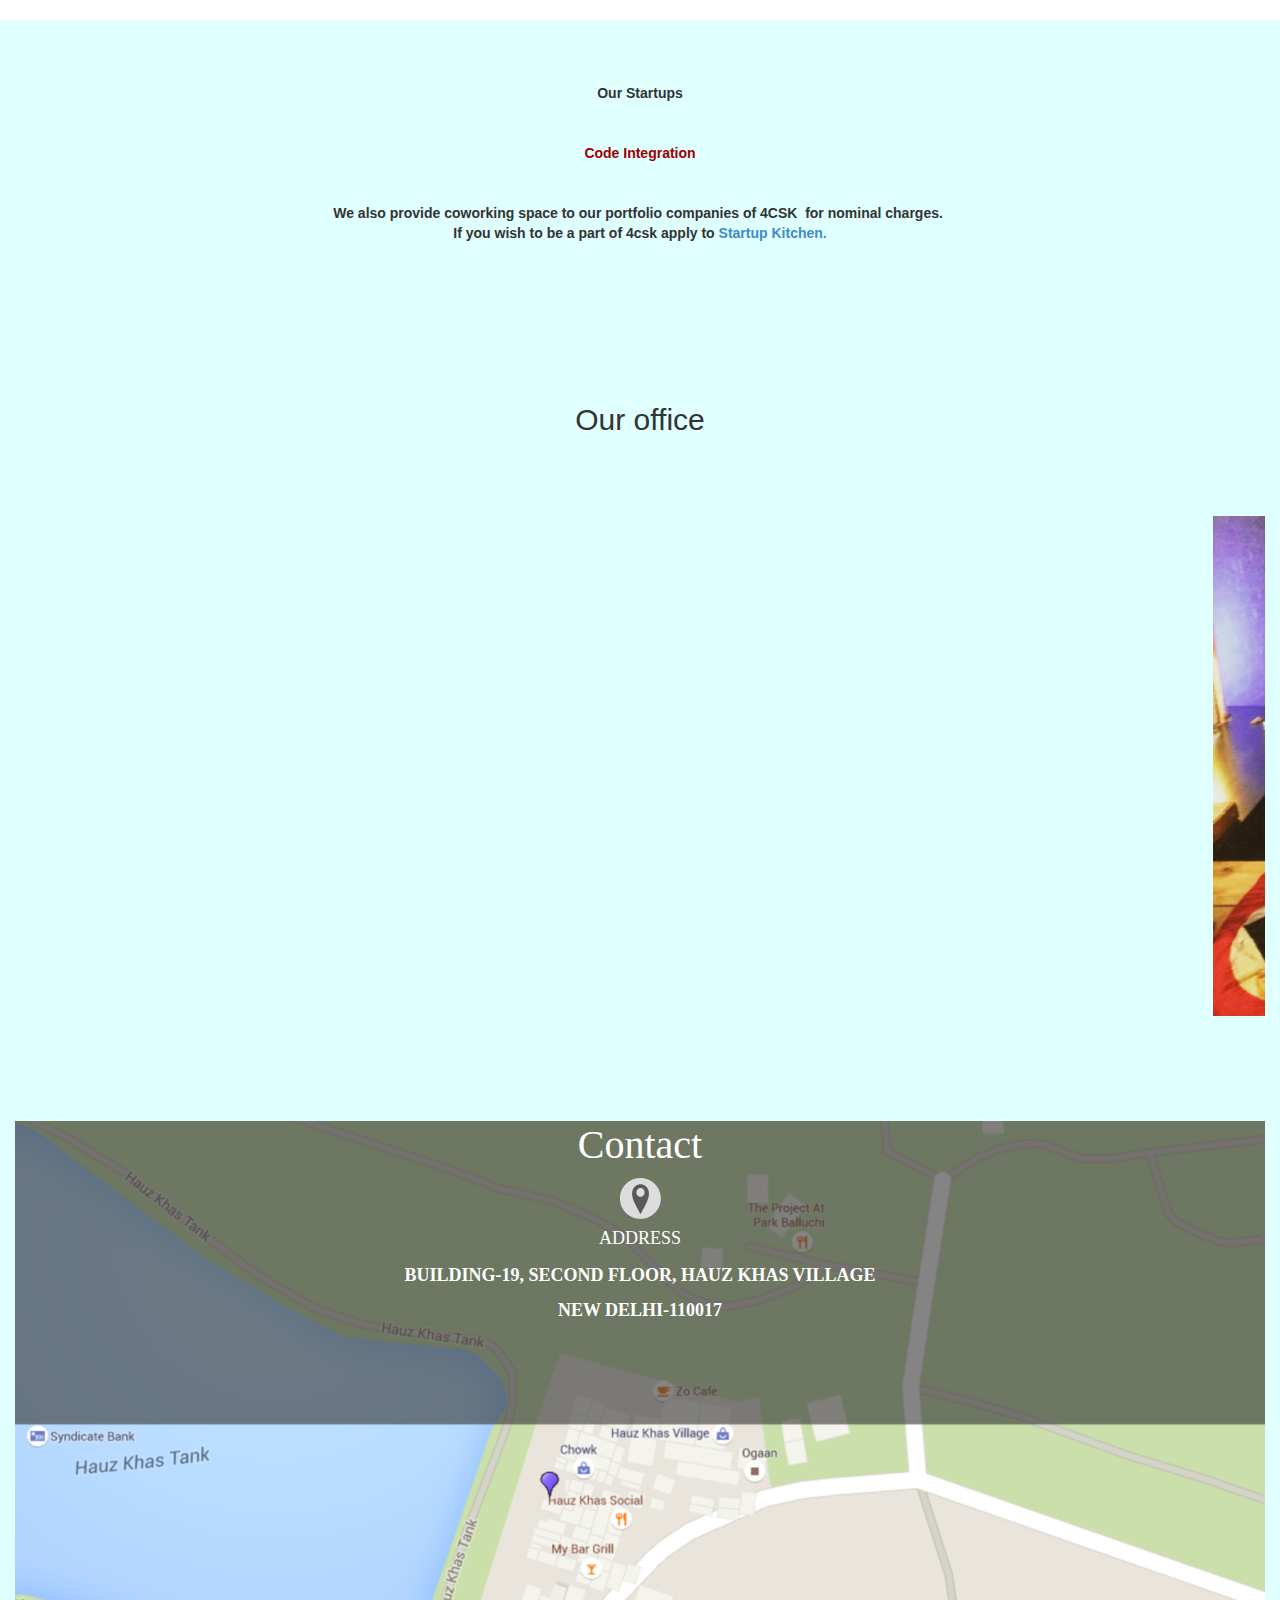
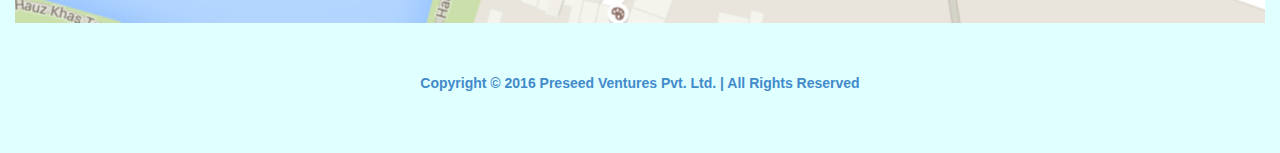
==== Delhi/index.html @ f838a464 "programs folder to Delhi" ====
﻿<!DOCTYPE html PUBLIC "-//WAPFORUM//DTD XHTML Mobile 1.0//EN" "http://www.wapforum.org/DTD/xhtml-mobile10.dtd">
<html xmlns="http://www.w3.org/1999/xhtml">
<head>



<meta http-equiv="Content-Type" content="text/html; charset=iso-8859-1" />
<meta charset="utf-8">
<meta http-equiv="X-UA-Compatible" content="IE=edge">
<meta name="viewport" content="width=device-width, initial-scale=1">
	
	<!-- facebook metatags -->
 <meta property="og:title" content="Preseed : 4Consult startup leadership mentoring" />
 <meta property="og:type" content="website" />
 <meta property="og:url" content="http://4c.preseed.in/slm/" />
 <meta property="og:image" content="http://entrepreneurlab.preseed.in/projects/4consult/img/" />
 <meta property="og:description" content=""/>
	<!-- end facebook metatags -->
<link rel="shortcut icon" href="../favicon.png">

<title>4Consult startup leadership mentoring</title>

<!-- css links-->
 <link href="css/bootstrap.css" rel="stylesheet">
 <link href="css/stylish-portfolio.css" rel="stylesheet">
 <!--<link href="css/style.css" rel="stylesheet" />-->
 
 <!-- end css links-->
<style>






ul {
  display: inline;
  margin:0;
  padding: 0;
}
ul li {display: inline-block;}
ul li:hover {background: #FFFFFF;}
ul li:hover ul {display: block;}
ul li ul {
position:absolute;
  width: 200px;
  display: none;
margin:0;
  padding: 0;

}
ul li ul li { 
  background: #FFFFCC;
  display: block;
margin:0;
  padding: 0; 
}
ul li ul li a {display:block !important;} 
ul li ul li:hover {background: #FFFFFF;}






#q:link {
    color: green;
    opacity:1;
    

    
}

/* visited link */
#q:visited {
    color: green;
  opacity:1;
   
}

/* mouse over link */
#q:hover{

opacity:0.2;
    background-color:#F39F18;
width:120px;


 
}


div#mar img
{
border-right:2px groove black;
height: 500px;
width: 500px;
}
</style>
</head>

<body>


<!-- <header id="top" class="header">
<div class="container-fluid">
  <div class="col-md-12" style="padding:40px;">
  <a href="http://4c.preseed.in/" target="_blank"  ><img src="images/homeicon.png" width="40" height="40"  ></a>
  </div>
  
    <div class="text-vertical-center col-md-12">
	   <!--<center><img class="img-responsive img-center" src=""  class="img-thumbnail" style="PADDING-BOTTOM:10px; opacity:0.9;filter:alpha(opacity=90); margin-top:1%; margin-bottom:1%"></center>-->
	   <!--<center> 
	        <P style="color:#252121; font-size:4.3vw;font-size:5.4vh; ">
          <a href="http://entrepreneurlab.preseed.in/projects/4consult/" target="_blank" ><img class="img-responsive img-center" src="ogo.png" width="250" height="100" class="img-thumbnail" style="PADDING-BOTTOM:10px; opacity:0.9;filter:alpha(opacity=90); margin-top:1%; margin-bottom:1%; "></a>
			  4<span style="color:#e34452;">Consult <BR />
		         <span style="color:#e34452;">Startup Leadership Mentoring (SLM)</span>
	         </P>
		   </h2>
	   </center>-->

<!--       <center> 
          <P style="color:#252121; font-size:6.3vw;font-size:7.4vh; ">
            <font color="black">4</font><span style="color:#e34452;">CSLM</span>
          </P>
<h2 style="font-size:4.2vw;font-size:4.5vh;">A program made exclusively for <a href="http://startups.preseed.in/">Preseed portfolio startups.</a> </h2>
      </center>  -->

<!-- 	   <br/><br/> -->
<!--        <center><h4 style="font-size:3.0vw;font-size:3.0vh; "><a href="http://4c.preseed.in/" target="_blank" style=" text-decoration:none">4Consult</a> advises the leaders of startups in 4Consult SLM portfolio throughout their lifetime in return for 5% equity in their startup. -->

  
<!--  </h4> -->
<!-- 	   <h4 style="padding:1;"> -->
<!-- 	   <center>
	    By the way we take incubation/acceleration of our startups in the world's best incubators/accelerators very seriously.
 Thus we take it upon ourselves to have our startup portfolio companies placed within them, at the right time. 
We also understand that the lack of human resource is the greatest problem for startups ready to scale beyond the MVP. In such cases, if available, whatever human resources 4Consult has, would be deployed temporarily to assist the startup in absolute need.
Startups of 4CSLM will be serviced for absolutely no costs, till they become fund backed.
</center> -->
<!-- </h4> -->
	   
<!-- 	   </center>
	   
    </div>
  </header> -->
  <!-- end cover page --> 
<!--  <br/>
<br/> -->
<!-- <br/><br/>   -->
<!-- 	<div style="color: #666; letter-spacing: 2px; "> -->
  
<!--    <center>
      <strong>Our Startups</strong><br/><br/><br />
   
	    <b>
		<a href="http://www.todoed.co/" style="color:#990000;" target="_blank" >Todoed</a>,
		<a href="http://www.startupkitchen.co/" style="color:#990000;" target="_blank" >Startup Kitchen</a>, 
		<a href="http://preseedprints.com/" style="color:#990000;" target="_blank" >Preseed Prints</a>, 
		<a href="https://www.myidealist.co/" style="color:#990000;" target="_blank" >Myidealist</a>
</center> -->


<!-- <br/><br /> -->
<!-- <strong><center> We also provide free co-working space to our portfolio companies of 4CSLM  in our delhi office -->
 
<!--  <br>  -->
<!-- <br/>
<br/>
<br/>
<br/> -->
<header id="top" class="header">
<div class="container-fluid">
  
    <div class="text-vertical-center col-md-12">
	   <!--<center><img class="img-responsive img-center" src=""  class="img-thumbnail" style="PADDING-BOTTOM:10px; opacity:0.9;filter:alpha(opacity=90); margin-top:1%; margin-bottom:1%"></center>-->
	   <!--<center> 
	        <P style="color:#252121; font-size:4.3vw;font-size:5.4vh; ">
          <a href="http://entrepreneurlab.preseed.in/projects/4consult/" target="_blank" ><img class="img-responsive img-center" src="ogo.png" width="250" height="100" class="img-thumbnail" style="PADDING-BOTTOM:10px; opacity:0.9;filter:alpha(opacity=90); margin-top:1%; margin-bottom:1%; "></a>
			  4<span style="color:#e34452;">Consult <BR />
		         <span style="color:#e34452;">Startup Leadership Mentoring (SLM)</span>
	         </P>
		   </h2>
	   </center>-->

<!--      <center> 
          <P style="color:#252121; font-size:6.3vw;font-size:7.4vh; ">
            <font color="black">4</font><span style="color:#e34452;">CSK</span>
          </P>
<h2 style="font-size:4.2vw;font-size:4.5vh;">A program made exclusively for <a href="http://sk.preseed.in/">SK portfolio startups.</a> </h2>
      </center> 

	   <br/><br/>
       <center><h4 style="font-size:3.0vw;font-size:3.0vh; "><a href="http://4c.preseed.in/" target="_blank" style=" text-decoration:none">4Consult</a> services 4CSK portfolio for discounted service fee 
and also offers co­working space to these companies at a discounted rate.  
 </h4>
	   <h4>
	   <center>
	    Like in 4CSLM program we will take it upon ourselves to have these startup 
portfolio companies placed to next level of incubation/acceleration,at the right time.So the 
startups will be entitled to a 10% discount over the actual price of the same,if,was done for 
a non portfolio company
</center>
</h4>
	   </center>
	   
    </div>
  </header>
  <!-- end cover page --> 
<!--   <br /> -->
<!--   <br />	 --> 

 <center>
      <strong>Our Startups</strong><br/><br/><br />
   
	    <b>                                     
                                    <a href="http://www.codeintegration.in/" style="color:#990000;" target="_blank" >Code Integration</a>
		<ul>
    
		
                                       
</center>
<br/><br />
<strong><center> We also provide co­working space to our portfolio companies of 4CSK 
for nominal charges. 
 <br> 
If you wish to be a part of 4csk apply to <a href="http://4c.preseed.in/">S​tartup Kitchen.</a>​

 <br></center></strong><br />
<strong><center>  



<br/><br /><br />
	   </strong>
	   <!--<strong> Startups interested in applying here may write to us at <a href="mailto:4consult@preseed.in" style="color:#990000;" target="_blank" >4consult@preseed.in</a></strong>-->
	   
  
<br/>
<br/>
<br/>


       <h2><center> Our office</center></h2>
      

<br/>

 <!-- Modal -->
                    <div class="modal fade" id="my1" tabindex="-1" role="dialog" aria-labelledby="myModalLabel" aria-hidden="true">
                      <div class="modal-dialog">
                        <div class="modal-content">
                          <div class="modal-header">
                            <button type="button" class="close" data-dismiss="modal" aria-hidden="true">&times;</button>
                            <h4 class="modal-title" id="myModalLabel" style="font-weight:bold;font-size:24.5px;text-align:center">Our Office</h4>
                          </div>
                          <div class="modal-body">
                         <p style="font-family:droidsans;font-size:20px;text-align:center">Email:<a href="mailto:4consult@preseed.in" style="color:#990000;" target="_blank" >4consult@preseed.in</a><br> Contact number:+91 9007090830</p>
                        <br/>
                            
                          </div>
                          <div class="modal-footer">
                           
                         <button class="btn btn-warning" data-dismiss="modal1" aria-hidden="true">Nice!</button>
                            
                          </div>
                        </div><!-- /.modal-content -->
                      </div><!-- /.modal-dialog -->
                    </div><!-- /.modal -->
   </center>
  </h3>
  </div>



<div id="mar" ><marquee behavior="scroll" direction="left" onmouseover="this.setAttribute('scrollamount', 3, 0);" onmouseout="this.setAttribute('scrollamount', 10, 0);">
<img src="images/111.jpg" >
<img src="images/222.jpg" >
<img src="images/333.jpg" >
<img src="images/444.jpg" >
<img src="images/555.jpg" >
<!--<img src="images/666.jpg" >-->
<img src="images/777.jpg" >
<img src="images/888.jpg" >
<img src="images/999.jpg" >
<img src="images/000.jpg" >
<img src="images/1111.jpg" >
<img src="images/2222.jpg" >
<img src="images/3333.jpg" >
				</marquee></div>



  <!-- copy rights-->
<br/><br/><div style="background: url(images/contact-bg1.png);min-height: 502px;margin-top: 60px;">
<div class="contact">
<h1 style="font: 40px 'montserrat-bold';color: #ffffff;"><center>Contact</center></h1>
<center style="color: #ffffff;font: bold 18px/35px 'roboto_slabregular';text-transform: uppercase;">
<img src="images/address-bg.png" alt="Address details">
  <h4>Address</h4>
<figcaption>Building-19, Second Floor, Hauz Khas Village<br/>New Delhi-110017</figcaption>
</center>
</div>
</div>
  <footer>
  <center><p style="text-align:center"><a href="http://preseed.in/legal" target="_blank" title=""> Copyright &copy; 2016 Preseed Ventures Pvt. Ltd. | All Rights Reserved</a></p></center>
  </footer> 
  <script src="https://code.jquery.com/jquery-1.10.2.min.js"></script>
  <script src="bootstrap.js"></script>
 <!--<center><p style="text-align:center"><a href="http://preseed.in/legal" target="_blank" title=""> Copyright © 2015 Preseed Ventures Pvt. Ltd. | All Rights Reserved</p></a></center><br /><br />-->
  <!-- end copy rights -->               
</body>
</html>
---- Delhi/css/stylish-portfolio.css ----
/*!
 * Start Bootstrap - Stylish Portfolio Bootstrap Theme (http://startbootstrap.com)
 * Code licensed under the Apache License v2.0.
 * For details, see http://www.apache.org/licenses/LICENSE-2.0.
 */

/* Global Styles */

html,
body {
    width: 100%;
    height: 100%;
}

body {
    font-family: "Source Sans Pro","Helvetica Neue",Helvetica,Arial,sans-serif;
}

.text-vertical-center {
    display: table-cell;
    text-align: center;
    vertical-align: middle;
    padding-bottom: 50px;
	margin-top:5%;
}-

.text-vertical-center h1 {
    margin: 0;
    padding-bottom: 50px;
	margin-top:50px
    /*padding: 0;*/
    font-size: 4.5em;
    font-weight: 700;
}
.group-title {
width: 100%;
border-top: 1px solid rgb(183, 221, 237);
text-align: center;
margin-top: 80px;

}
.group-title h6{
    display: inline-block;
    position: relative;
    top: -40px;
    border: 1px solid rgb(183, 221, 237);
    background: none repeat scroll 0% 0% rgb(244, 250, 252);
    color: rgb(11, 84, 114);
    padding: 13px 60px 10px;
    }


/* Custom Button Styles */

.btn-dark {
    border-radius: 0;
    color: #fff;
    background-color: rgba(0,0,0,0.4);
}

.btn-dark:hover,
.btn-dark:focus,
.btn-dark:active {
    color: #fff;
    background-color: rgba(0,0,0,0.7);
}

.btn-light {
    border-radius: 0;
    color: #333;
    background-color: rgb(255,255,255);
}

.btn-light:hover,
.btn-light:focus,
.btn-light:active {
    color: #333;
    background-color: rgba(255,255,255,0.8);
}

/* Custom Horizontal Rule */

hr.small {
    max-width: 100px;
}

/* Side Menu */

#sidebar-wrapper {
    z-index: 1000;
    position: fixed;
    right: 0;
    width: 250px;
    height: 100%;
    margin-right: -250px;
    overflow-y: auto;
    background: #222;
    -webkit-transition: all 0.4s ease 0s;
    -moz-transition: all 0.4s ease 0s;
    -ms-transition: all 0.4s ease 0s;
    -o-transition: all 0.4s ease 0s;
    transition: all 0.4s ease 0s;
}

.sidebar-nav {
    position: absolute;
    top: 0;
    width: 250px;
    margin: 0;
    padding: 0;
    list-style: none;
}

.sidebar-nav li {
    text-indent: 20px;
    line-height: 40px;
}

.sidebar-nav li a {
    display: block;
    text-decoration: none;
    color: #999;
}

.sidebar-nav li a:hover {
    text-decoration: none;
    color: #fff;
    background: rgba(255,255,255,0.2);
}

.sidebar-nav li a:active,
.sidebar-nav li a:focus {
    text-decoration: none;
}

.sidebar-nav > .sidebar-brand {
    height: 55px;
    font-size: 18px;
    line-height: 55px;
}

.sidebar-nav > .sidebar-brand a {
    color: #999;
}

.sidebar-nav > .sidebar-brand a:hover {
    color: #fff;
    background: none;
}

#menu-toggle {
    z-index: 1;
    position: fixed;
    top: 0;
    right: 0;
}

#sidebar-wrapper.active {
    right: 250px;
    width: 250px;
    -webkit-transition: all 0.4s ease 0s;
    -moz-transition: all 0.4s ease 0s;
    -ms-transition: all 0.4s ease 0s;
    -o-transition: all 0.4s ease 0s;
    transition: all 0.4s ease 0s;
}

.toggle {
    margin: 5px 5px 0 0;
} 

/* Header */

.header {
    display: table;
    position: relative;
    width: 100%;
    height: 100%;
      background-color: lightcyan;
    -webkit-background-size: cover;
    -moz-background-size: cover;
    background-size: cover;
    -o-background-size: cover;
    
}

@media only screen and (max-width:769px){

.header{

height:700px !important;

}
.header a{
font-size:11px !important;
}

.header h4{
font-size:11px !important;
}

}

/* About */

.about {
    padding: 50px 0;
}

/* Services */

.services {
    padding: 50px 0;
}

.service-item {
    margin-bottom: 30px;
}

/* Callout */

.callout {
    display: table;
    width: 100%;
    height: 300px;
    color: #fff;
    background: url(../img/callout.jpg) no-repeat center center scroll;
    -webkit-background-size: cover;
    -moz-background-size: cover;
    background-size: cover;
    -o-background-size: cover;
}

/* Portfolio */

.portfolio {
    padding: 50px 0;
}

.portfolio-item {
    margin-bottom: 30px;
}

.img-portfolio {
    margin: 0 auto;
}

.img-portfolio:hover {
    opacity: 0.8;
}

/* Call to Action */

.call-to-action {
    padding: 50px 0;
}

.call-to-action .btn {
    margin: 10px;
}

/* Map */

.map {
    height: 500px;
}

@media(max-width:768px) {
    .map {
        height: 75%;
    }
}

/* Footer */

footer {
    padding: 100px 0;
	padding:4%;
}
.thumbnail {
  display: block;
  padding: 4px;
  line-height: 20px;
  border: 2px solid #ddd;
  -webkit-border-radius: 4px;
     -moz-border-radius: 4px;
          border-radius: 4px;
  -webkit-box-shadow: 0 1px 3px rgba(0, 0, 0, 0.055);
     -moz-box-shadow: 0 1px 3px rgba(0, 0, 0, 0.055);
          box-shadow: 0 1px 3px rgba(0, 0, 0, 0.055);
  -webkit-transition: all 0.2s ease-in-out;
     -moz-transition: all 0.2s ease-in-out;
       -o-transition: all 0.2s ease-in-out;
          transition: all 0.2s ease-in-out;
}
#features-wrapper
    {
        position: relative;
        overflow: hidden;
        background: #fff;
        text-align: center;
    }
    
        #features-wrapper p
        {
            text-align: center;
        }
    
        #features-wrapper .actions
        {
            margin-top: 1.25em;
        }

    #main-wrapper
    {
        position: relative;
        overflow: hidden;
        background: #fff;
    }
    
    #footer-wrapper
    {
        position: relative;
        overflow: hidden;
        border-top: solid 2px #e5e5e5;
        background: #f0f0f0;
    }
    
        #footer-wrapper form input[type="text"],
        #footer-wrapper form input[type="email"],
        #footer-wrapper form input[type="password"],
        #footer-wrapper form select,
        #footer-wrapper form textarea
        {
            background: #f7f7f7;
        }
        
            #footer-wrapper form input[type="text"]:focus,
            #footer-wrapper form input[type="email"]:focus,
            #footer-wrapper form input[type="password"]:focus,
            #footer-wrapper form select:focus,
            #footer-wrapper form textarea:focus
            {
                background: #fff;
            }
        
        #footer-wrapper h2
        {
            text-align: center;
        }
---- Delhi/css/style.css ----
@charset 'UTF-8';
@import url("font-awesome.min.css");
@import url("http://fonts.googleapis.com/css?family=Source+Sans+Pro:300,400,600|Arvo:700");

/*
	Strongly Typed by HTML5 UP
	html5up.net | @n33co
	Free for personal and commercial use under the CCA 3.0 license (html5up.net/license)
*/

/*********************************************************************************/
/* Basic                                                                         */
/*********************************************************************************/

	body
	{
		background: #f0f0f0;
	}

		body.is-loading *
		{
			-moz-transition: none !important;
			-webkit-transition: none !important;
			-o-transition: none !important;
			-ms-transition: none !important;
			transition: none !important;
			-moz-animation: none !important;
			-webkit-animation: none !important;
			-o-animation: none !important;
			-ms-animation: none !important;
			animation: none !important;
		}

	body,input,textarea,select
	{
		font-family: 'Source Sans Pro';
		font-weight: 300;
		color: #777;
	}
	
	h1,h2,h4,h5,h6
	{
		font-weight: 600;
		text-transform: uppercase;
		color: #888;
	}
	h3{
        font-weight: 600;
        color: #888;
	}
	
		h1 a, h2 a, h3 a, h4 a, h5 a, h6 a
		{
			color: inherit;
			text-decoration: none;
			border: 0;
		}

	a
	{
		color: #666;
		text-decoration: none;
		border-bottom: solid 1px #ddd;
		-moz-transition: color 0.25s ease-in-out, border-bottom-color 0.25s ease-in-out;
		-webkit-transition: color 0.25s ease-in-out, border-bottom-color 0.25s ease-in-out;
		-o-transition: color 0.25s ease-in-out, border-bottom-color 0.25s ease-in-out;
		-ms-transition: color 0.25s ease-in-out, border-bottom-color 0.25s ease-in-out;
		transition: color 0.25s ease-in-out, border-bottom-color 0.25s ease-in-out;
	}

		a strong
		{
			-moz-transition: color 0.25s ease-in-out, border-bottom-color 0.25s ease-in-out;
			-webkit-transition: color 0.25s ease-in-out, border-bottom-color 0.25s ease-in-out;
			-o-transition: color 0.25s ease-in-out, border-bottom-color 0.25s ease-in-out;
			-ms-transition: color 0.25s ease-in-out, border-bottom-color 0.25s ease-in-out;
			transition: color 0.25s ease-in-out, border-bottom-color 0.25s ease-in-out;
		}
	
		a:hover
		{
			color: #ed786a;
			border-bottom-color: rgba(255,255,255,0);
		}
		
		a:hover strong
		{
			color: #ed786a;
		}

	strong, b
	{
		font-weight: 600;
		color: #666;
	}
	
	em, i
	{
		font-style: italic;
	}
	
	sub
	{
		position: relative;
		top: 0.5em;
		font-size: 0.8em;
	}
	
	sup
	{
		position: relative;
		top: -0.5em;
		font-size: 0.8em;
	}
	
	hr
	{
		border: 0;
		border-top: solid 1px #ddd;
	}
	
	blockquote
	{
		border-left: solid 0.5em #ddd;
		padding: 1em 0 1em 2em;
		font-style: italic;
	}
	
	p
	{
		text-align: justify;
	}
	
	p, ul, ol, dl, table, blockquote
	{
		margin-bottom: 2em;
	}

	br.clear
	{
		clear: both;
	}

	/* Sections/Article */
	
		section,
		article
		{
			margin-bottom: 3em;
		}
		
			section > :last-child,
			article > :last-child
			{
				margin-bottom: 0;
			}

			section:last-child,
			article:last-child
			{
				margin-bottom: 0;
			}

	/* Image */

		.image
		{
			display: inline-block;
			border: solid 6px #ebebeb !important;
			-moz-transition: opacity 0.25s ease-in-out;
			-webkit-transition: opacity 0.25s ease-in-out;
			-o-transition: opacity 0.25s ease-in-out;
			-ms-transition: opacity 0.25s ease-in-out;
			transition: opacity 0.25s ease-in-out;
		}
		
			a.image:hover
			{
				opacity: 0.9;
			}
		
			.image img
			{
				display: block;
				width: 100%;
			}

			.image.fit
			{
				display: block;
				width: 100%;
			}
			
			.image.featured
			{
				display: block;
				width: 100%;
				margin: 0 0 3.5em 0;
			}
			
			.image.left
			{
				float: left;
				margin: 0 1.5em 1.5em 0;
				position: relative;
				top: 0.5em;
			}
			
			.image.centered
			{
				display: block;
				margin: 0 0 2em 0;
			}

				.image.centered img
				{
					margin: 0 auto;
					width: auto;
				}

	/* List */

		ul
		{
		}

			ul.default
			{
				list-style: disc;
				margin-left: 1em;
			}
			
				ul.default li
				{
					padding-left: 0.5em;
					margin: 0.75em 0 0.75em 0;
				}

				ul.default li:first-child
				{
					margin-top: 0;
				}

			ul.links
			{
				list-style: decimal;
				margin-left: 1em;
			}

				ul.links li
				{
					display: inline;
					border-left: solid 1px #d0d0d0;
					padding-left: 1em;
					margin-left: 1em;
				}
				
				ul.links li:first-child
				{
					margin-left: 0;
					padding-left: 0;
				}

			ul.actions
			{
				margin-top: 2.5em;
				clear: both;
			}

			ul.divided
			{
			}

				ul.divided li
				{
					border-top: solid 2px #e5e5e5;
				}

				ul.divided li:first-child
				{
					border-top: 0;
					margin-top: 0;
					padding-top: 0;
				}

			ul.icons
			{
			}	

				ul.icons > li
				{
					position: relative;
					padding: 2em 0 0 3em;
				}
				
				ul.icons > li:before
				{
					position: absolute;
					left: 0;
					top: 2em;
					display: block;
					background: #878787;
					color: #e4e4e4;
					width: 1.65em;
					height: 1.65em;
					border-radius: 1.65em;
					line-height: 1.65em;
					text-align: center;
					box-shadow: 0.125em 0.175em 0 0 rgba(0,0,0,0.125);
				}

				ul.icons > li:first-child
				{
					padding-top: 0;
				}
				
					ul.icons > li:first-child:before
					{
						top: 0;
					}

		ol
		{
		}

			ol.default 
			{
				list-style: decimal;
				margin-left: 1em;
			}
			
				ol.default  li
				{
					padding-left: 0.5em;
					margin: 0.75em 0 0.75em 0;
				}

				ol.default  li:first-child
				{
					margin-top: 0;
				}

	/* Form */

		form
		{
		}
		
			form label
			{
				font-weight: 600;
				text-transform: uppercase;
				color: #888;
				display: block;
				margin: 0 0 1em 0;
			}
		
			form input[type="text"],
			form input[type="email"],
			form input[type="password"],
			form select,
			form textarea
			{
				-webkit-appearance: none;
				display: block;
				border: 0;
				background: #e8e8e8;
				width: 100%;
				box-shadow: inset 2px 2px 0px 0px rgba(0,0,0,0.1);
				border-radius: 4px;
				line-height: 1.25em;
				padding: 0.75em 1em 0.75em 1em;
				-moz-transition: background-color 0.25s ease-in-out;
				-webkit-transition: background-color 0.25s ease-in-out;
				-o-transition: background-color 0.25s ease-in-out;
				-ms-transition: background-color 0.25s ease-in-out;
				transition: background-color 0.25s ease-in-out;
			}

				form input[type="text"]:focus,
				form input[type="email"]:focus,
				form input[type="password"]:focus,
				form select:focus,
				form textarea:focus
				{
					background: #f0f0f0;
				}
				
				form textarea
				{
					min-height: 11em;
				}

				form .formerize-placeholder
				{
					color: #555 !important;
				}

				form ::-webkit-input-placeholder
				{
					color: #555 !important;
					line-height: 1.35em;
				}

				form :-moz-placeholder
				{
					color: #555 !important;
				}

				form ::-moz-placeholder
				{
					color: #555 !important;
				}

				form :-ms-input-placeholder
				{
					color: #555 !important;
				}

				form ::-moz-focus-inner
				{
					border: 0;
				}
			
	/* Table */
	
		table
		{
			width: 100%;
		}
		
			table.default 
			{
				width: 100%;
			}
			
				table.default  tbody tr
				{
					border-top: solid 1px #E5E5E5;
				}

				table.default  tbody tr:first-child
				{
					border-top: 0;
				}
			
				table.default  td
				{
					padding: 0.75em 1em 0.75em 1em;
				}
				
				table.default  th
				{
					text-align: left;
					font-weight: bold;
					padding: 0.75em 1em 0.75em 1em;
				}
			
				table.default  thead
				{
					background: #878787;
					color: #fff;
					font-weight: 400;
					text-transform: uppercase;
					border: 0;
					box-shadow: 0.125em 0.175em 0 0 rgba(0,0,0,0.125);
				}
				
				table.default  tfoot
				{
					background: #F0F0F0;
					border-top: solid 2px #E5E5E5;
				}
				
				table.default  tbody
				{
				}

	/* Button */
		
		input[type="button"],
		input[type="submit"],
		input[type="reset"],
		.button
		{
			-webkit-appearance: none;
			position: relative;
			display: inline-block;
			background: #ed786a;
			color: #fff !important;
			text-transform: uppercase;
			border-radius: 4px;
			border: 0;
			outline: 0;
			font-size: 1em;
			box-shadow: 0.125em 0.175em 0 0 rgba(0,0,0,0.125);
			font-weight: 600;
			-moz-transition: all 0.25s ease-in-out;
			-webkit-transition: all 0.25s ease-in-out;
			-o-transition: all 0.25s ease-in-out;
			-ms-transition: all 0.25s ease-in-out;
			transition: all 0.25s ease-in-out;
			text-align: center;
		}

			.button.icon:before
			{
				position: relative;
				padding-right: 0.75em;
				opacity: 0.5;
				top: 0.05em;
			}

			input[type="button"]:hover,
			input[type="submit"]:hover,
			input[type="reset"]:hover,
			.button:hover
			{
				background: #fd887a;
			}
			
			input[type="button"]:active,
			input[type="submit"]:active,
			input[type="reset"]:active,
			.button:active
			{
				background: #ed786a;
			}
		
			input[type="button"].alt,
			input[type="submit"].alt,
			input[type="reset"].alt,
			.button.alt
			{
				background: #878787;
			}

				input[type="button"].alt:hover,
				input[type="submit"].alt:hover,
				input[type="reset"].alt:hover,
				.button.alt:hover
				{
					background: #979797;
				}
				
				input[type="button"].alt:active,
				input[type="submit"].alt:active,
				input[type="reset"].alt:active,
				.button.alt:active
				{
					background: #878787;
				}

	/* Box */

		.box
		{
		}
		
			.box.excerpt
			{
			}
			
				.box.excerpt .date
				{
					background: #878787;
					color: #fff;
					font-weight: 400;
					text-transform: uppercase;
					border-radius: 4px;
					border: 0;
					box-shadow: 0.125em 0.175em 0 0 rgba(0,0,0,0.125);
				}

/*********************************************************************************/
/* Icons                                                                         */
/*********************************************************************************/

	.icon {
		position: relative;
		text-decoration: none;
	}

		.icon:before {
			-moz-osx-font-smoothing: grayscale;
			-webkit-font-smoothing: antialiased;
			font-family: FontAwesome;
			font-style: normal;
			font-weight: normal;
			text-transform: none !important;
		}

		.icon > .label {
			display: none;
		}

/*********************************************************************************/
/* Wrappers                                                                      */
/*********************************************************************************/

	#header-wrapper
	{
		position: relative;
		background: #fff;
		text-align: center;
	}

		#header-wrapper p
		{
			text-align: center;
		}
	
	#banner-wrapper
	{
		position: relative;
		overflow: hidden;
		background: #fff;
		color: #fff;
		text-align: center;
		border-top: solid 2px #e5e5e5;
		border-bottom: solid 2px #e5e5e5;
		box-shadow: inset 0px -8px 0px 0px #fff, inset 0px -10px 0px 0px #e5e5e5, inset 0px 8px 0px 0px #fff, inset 0px 10px 0px 0px #e5e5e5;
	}

		#banner-wrapper .inner
		{
			background: url('../images/banner.jpg');
			background-size: cover;
		}

		#banner-wrapper p
		{
			text-align: center;
		}
	
	#features-wrapper
	{
		position: relative;
		overflow: hidden;
		background: #fff;
		text-align: center;
	}
	
		#features-wrapper p
		{
			text-align: center;
		}
	
		#features-wrapper .actions
		{
			margin-top: 1.25em;
		}

	#main-wrapper
	{
		position: relative;
		overflow: hidden;
		background: #fff;
	}
	
	#footer-wrapper
	{
		position: relative;
		overflow: hidden;
		border-top: solid 2px #e5e5e5;
		background: #f0f0f0;
	}
	
		#footer-wrapper form input[type="text"],
		#footer-wrapper form input[type="email"],
		#footer-wrapper form input[type="password"],
		#footer-wrapper form select,
		#footer-wrapper form textarea
		{
			background: #f7f7f7;
		}
		
			#footer-wrapper form input[type="text"]:focus,
			#footer-wrapper form input[type="email"]:focus,
			#footer-wrapper form input[type="password"]:focus,
			#footer-wrapper form select:focus,
			#footer-wrapper form textarea:focus
			{
				background: #fff;
			}
		
		#footer-wrapper h2
		{
			text-align: center;
		}

/*********************************************************************************/
/* Header                                                                        */
/*********************************************************************************/
	
	#header
	{
		position: relative;
		border-bottom: solid 2px #e5e5e5;
		box-shadow: inset 0px -8px 0px 0px #fff, inset 0px -10px 0px 0px #e5e5e5;
	}

		#header h1
		{
			font-family: 'Arvo';
			font-weight: 700;
			color: #ed786a;
			text-shadow: 0.05em 0.075em 0 rgba(0,0,0,0.1);
		}

			#header h1 a
			{
				border: 0;
			}
		
		#header p
		{
			text-transform: uppercase;
			font-weight: 400;
			color: #888;
		}

/*********************************************************************************/
/* Nav                                                                           */
/*********************************************************************************/

	#nav
	{
		cursor: default;
	}

		#nav > ul > li
		{
		}
		
			#nav > ul > li > a
			{
				border: 0;
				text-decoration: none;
				text-transform: uppercase;
				font-weight: 400;
				color: #777;
				outline: 0;
			}

				#nav > ul > li > a:before
				{
					display: inline-block;
					background: #878787;
					color: #e4e4e4;
					width: 1.65em;
					height: 1.65em;
					border-radius: 1.65em;
					line-height: 1.65em;
					text-align: center;
					box-shadow: 0.125em 0.175em 0 0 rgba(0,0,0,0.125);
					margin-right: 0.75em;
					-moz-transition: color 0.25s ease-in-out, background 0.25s ease-in-out;
					-webkit-transition: color 0.25s ease-in-out, background 0.25s ease-in-out;
					-o-transition: color 0.25s ease-in-out, background 0.25s ease-in-out;
					-ms-transition: color 0.25s ease-in-out, background 0.25s ease-in-out;
					transition: color 0.25s ease-in-out, background 0.25s ease-in-out;
				}
		
				#nav > ul > li > a > span
				{
					-moz-transition: color 0.25s ease-in-out;
					-webkit-transition: color 0.25s ease-in-out;
					-o-transition: color 0.25s ease-in-out;
					-ms-transition: color 0.25s ease-in-out;
					transition: color 0.25s ease-in-out;
				}

			#nav > ul > li.active,
			#nav > ul > li:hover
			{
			}

				#nav > ul > li.active > a,
				#nav > ul > li:hover > a
				{
				}

					#nav > ul > li.active > a:before,
					#nav > ul > li:hover > a:before
					{
						background: #ED786A;
						color: #fff;
					}
			
					#nav > ul > li.active > a > span,
					#nav > ul > li:hover > a > span
					{
						color: #ED786A;
					}

/*********************************************************************************/
/* Features                                                                      */
/*********************************************************************************/
	
	#features
	{
	}
	
/*********************************************************************************/
/* Banner                                                                        */
/*********************************************************************************/
	
	#banner
	{
		position: relative;
		text-transform: uppercase;
	}
	
		#banner p
		{
			font-weight: 400;
		}

		#banner strong
		{
			color: inherit;
		}
	
/*********************************************************************************/
/* Content                                                                       */
/*********************************************************************************/
	
	#content
	{
	}

		#content > section,
		#content > article
		{
			border-top: solid 2px #e5e5e5;
			box-shadow: inset 0px 8px 0px 0px #fff, inset 0px 10px 0px 0px #e5e5e5;
		}

			#content > section:first-child,
			#content > article:first-child
			{
				border-top: 0;
				box-shadow: none;
			}
	
/*********************************************************************************/
/* Sidebar                                                                       */
/*********************************************************************************/
	
	#sidebar
	{
	}

		#sidebar > section,
		#sidebar > article
		{
			border-top: solid 2px #e5e5e5;
			box-shadow: inset 0px 8px 0px 0px #fff, inset 0px 10px 0px 0px #e5e5e5;
		}

			#sidebar > section:first-child,
			#sidebar > article:first-child
			{
				border-top: 0;
				box-shadow: none;
			}
	
/*********************************************************************************/
/* Copyright                                                                     */
/*********************************************************************************/

	#copyright
	{
		/*border-top: solid 2px #e5e5e5;*/
		text-align: center;
	}
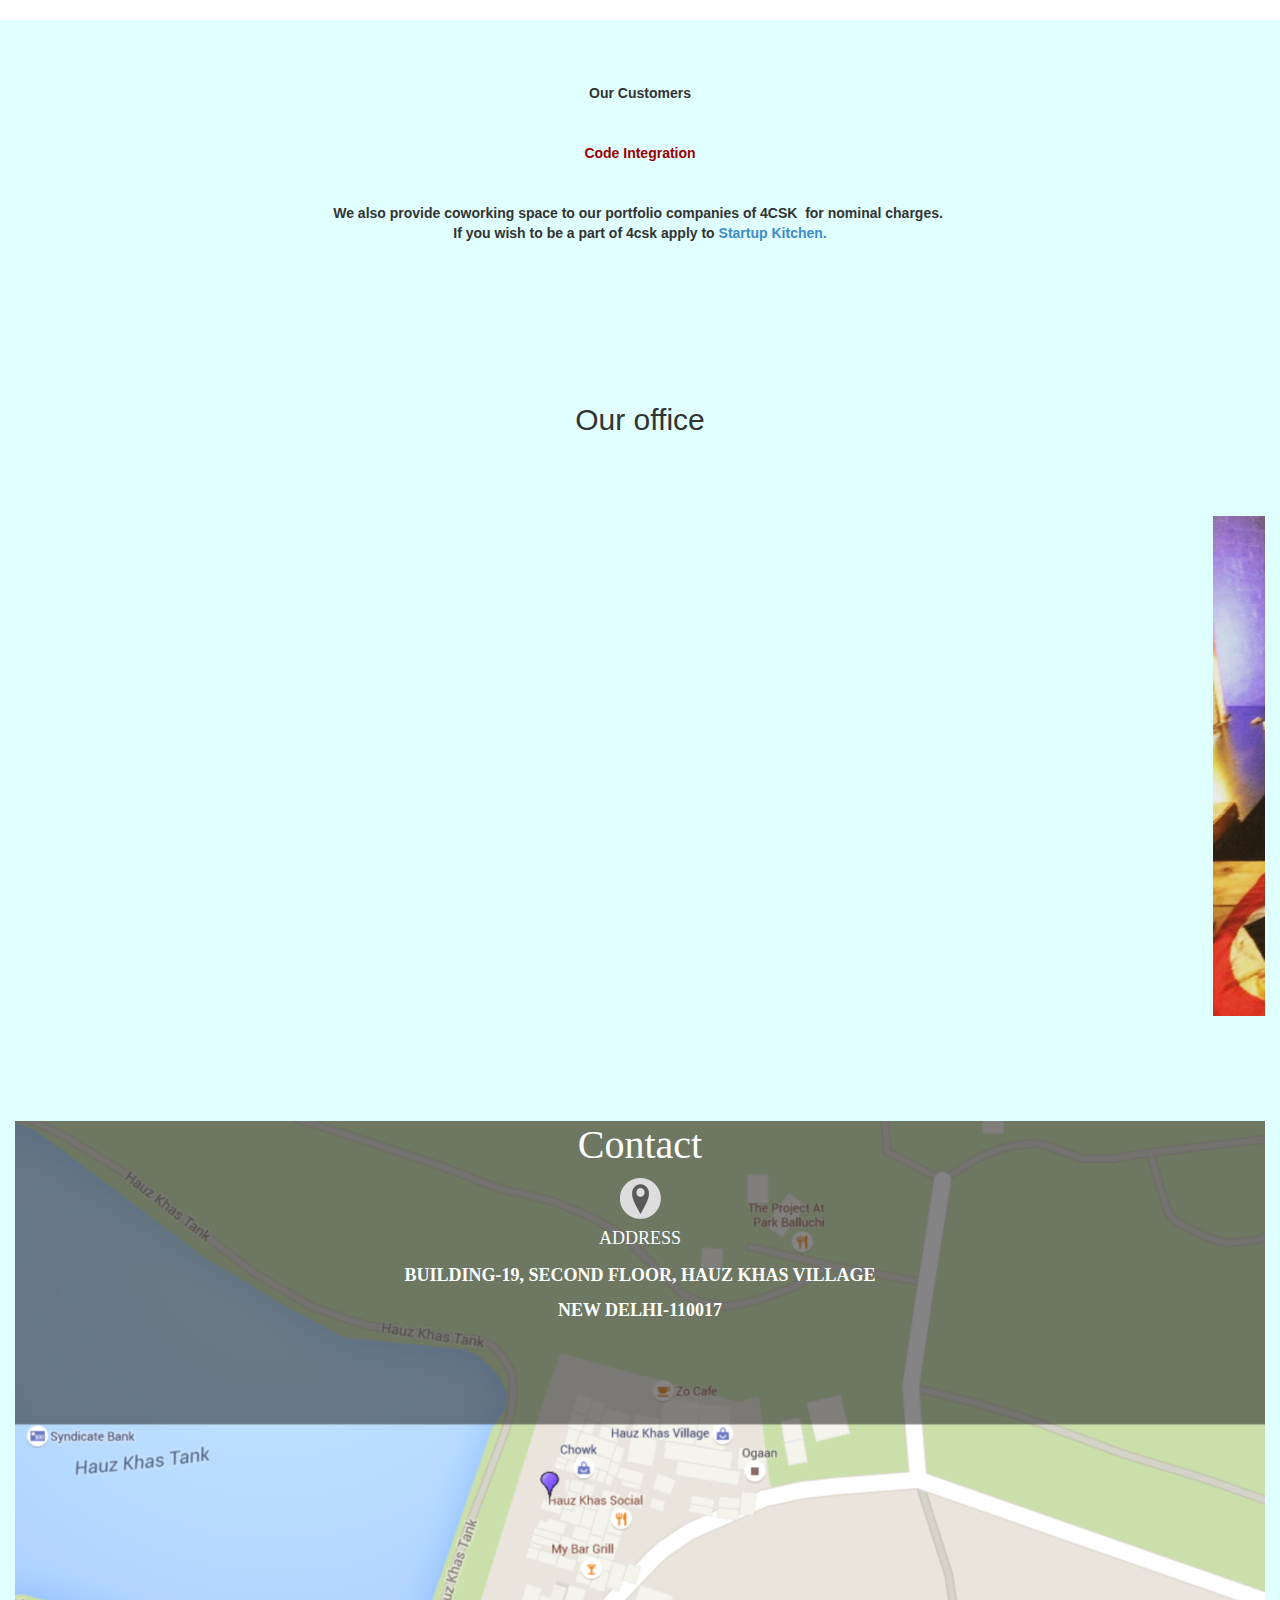
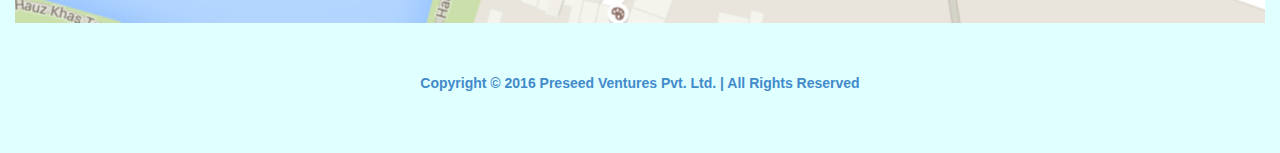
==== commit 33b988be: "Startups has changed to customers" ====
--- a/Delhi/index.html
+++ b/Delhi/index.html
@@ -211,7 +211,7 @@
 <!--   <br />	 --> 
 
  <center>
-      <strong>Our Startups</strong><br/><br/><br />
+      <strong>Our Customers</strong><br/><br/><br />
    
 	    <b>                                     
                                     <a href="http://www.codeintegration.in/" style="color:#990000;" target="_blank" >Code Integration</a>
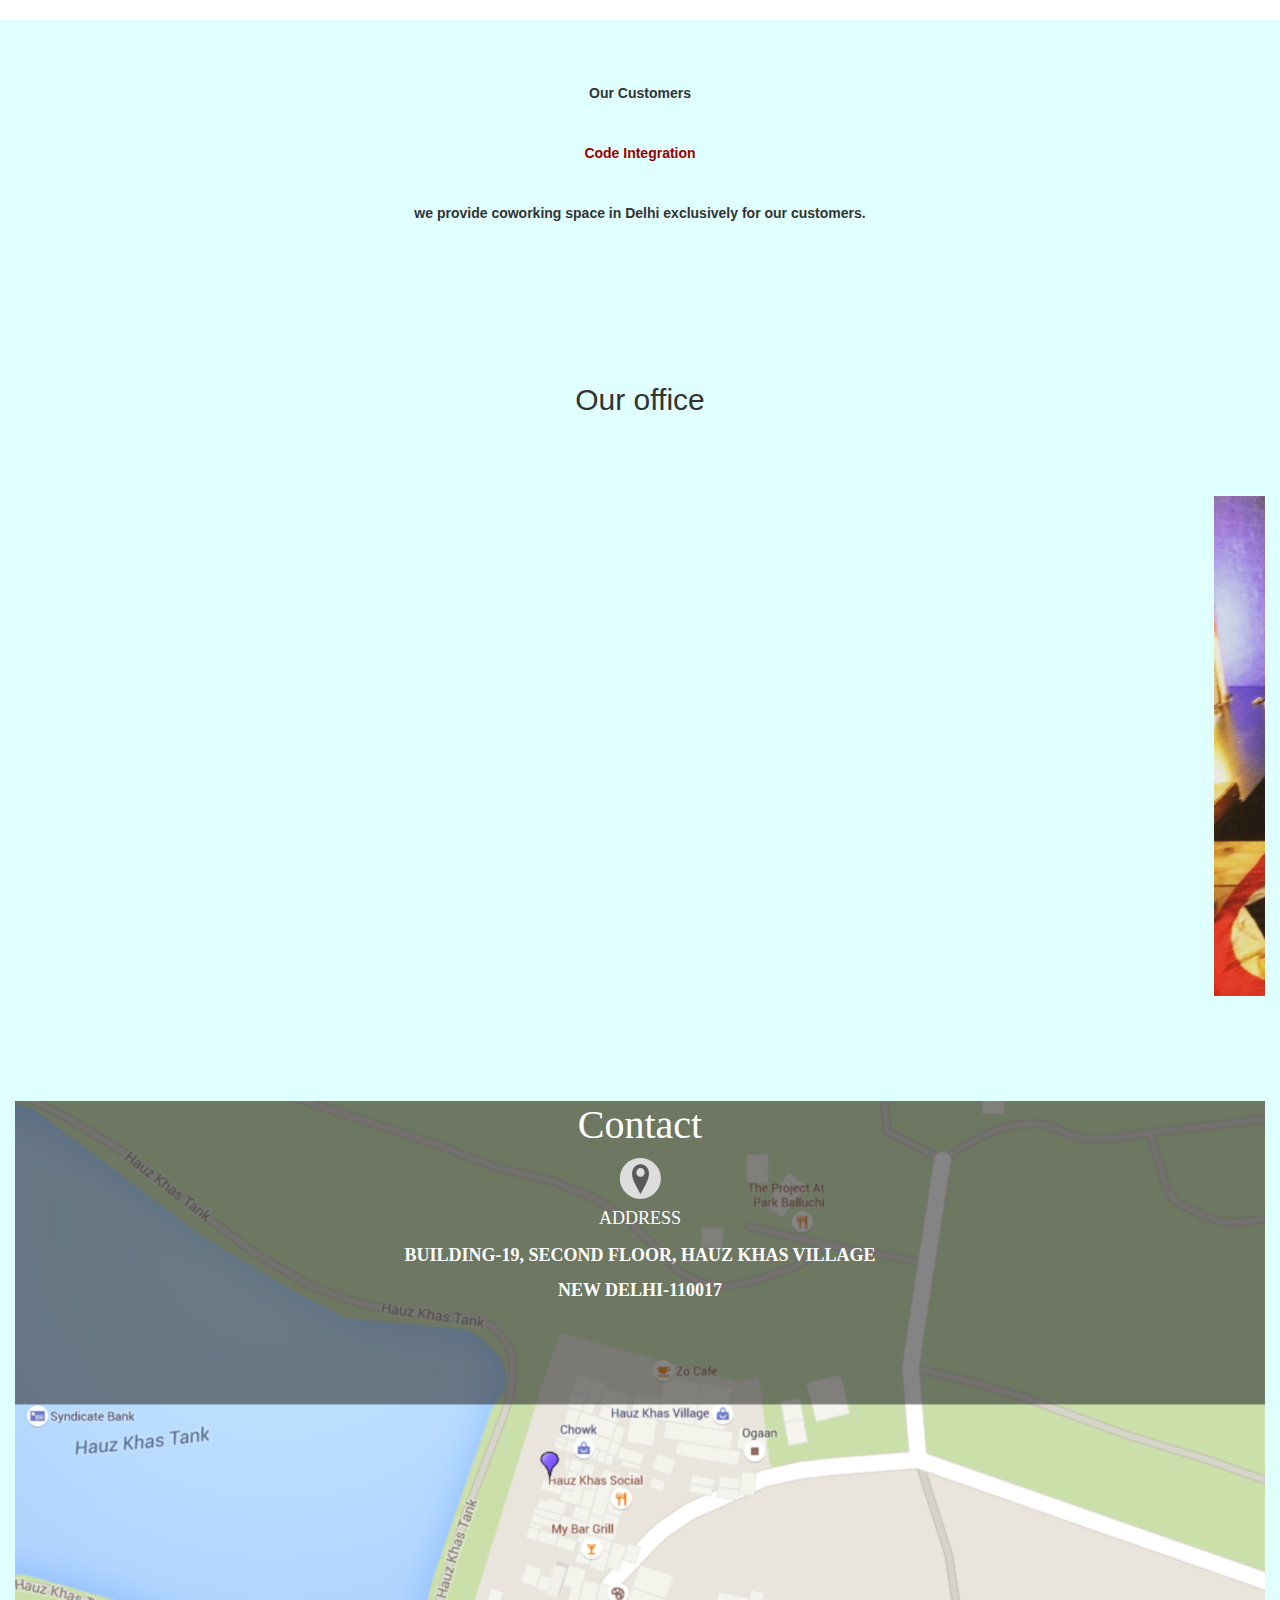
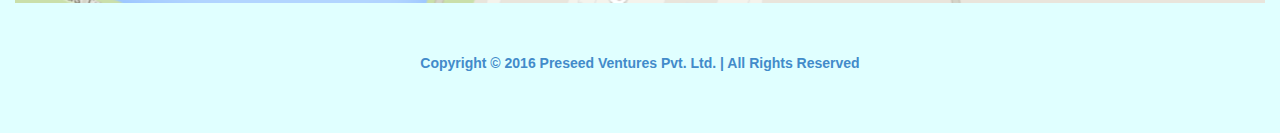
==== commit dccbb13d: "line added" ====
--- a/Delhi/index.html
+++ b/Delhi/index.html
@@ -221,12 +221,14 @@
                                        
 </center>
 <br/><br />
-<strong><center> We also provide co­working space to our portfolio companies of 4CSK 
+<!-- <strong><center> We also provide co­working space to our portfolio companies of 4CSK 
 for nominal charges. 
  <br> 
 If you wish to be a part of 4csk apply to <a href="http://4c.preseed.in/">S​tartup Kitchen.</a>​
 
- <br></center></strong><br />
+ <br></center></strong> -->
+		    <strong><center>we provide coworking space in Delhi exclusively for our customers.</center></strong>
+		    <br />
 <strong><center>  
 
 
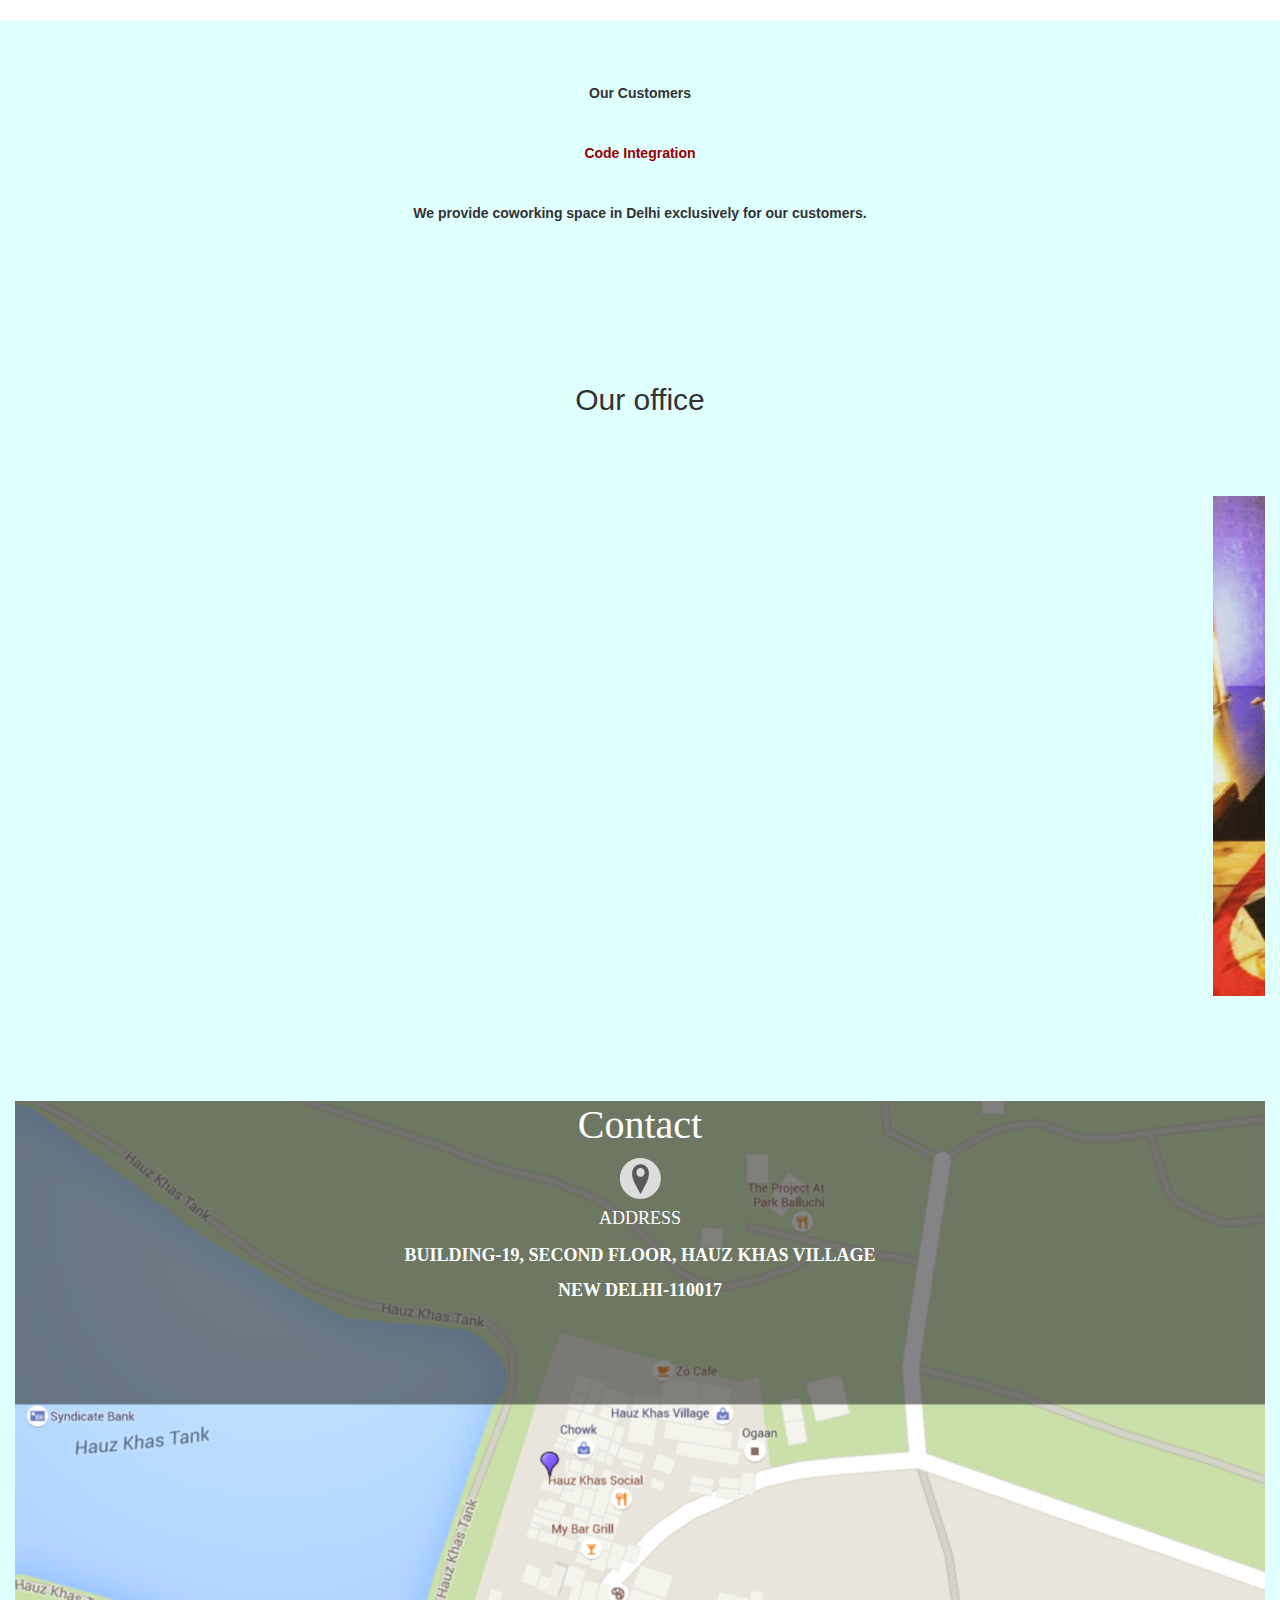
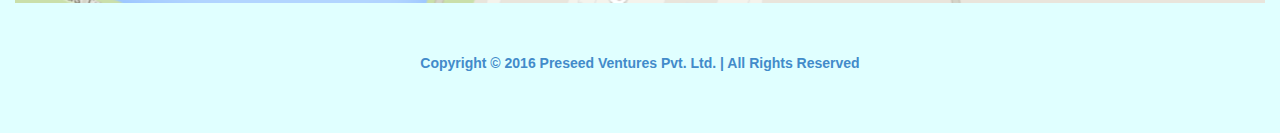
==== commit 4081c29c: "we to We" ====
--- a/Delhi/index.html
+++ b/Delhi/index.html
@@ -227,7 +227,7 @@
 If you wish to be a part of 4csk apply to <a href="http://4c.preseed.in/">S​tartup Kitchen.</a>​
 
  <br></center></strong> -->
-		    <strong><center>we provide coworking space in Delhi exclusively for our customers.</center></strong>
+		    <strong><center>We provide coworking space in Delhi exclusively for our customers.</center></strong>
 		    <br />
 <strong><center>  
 
